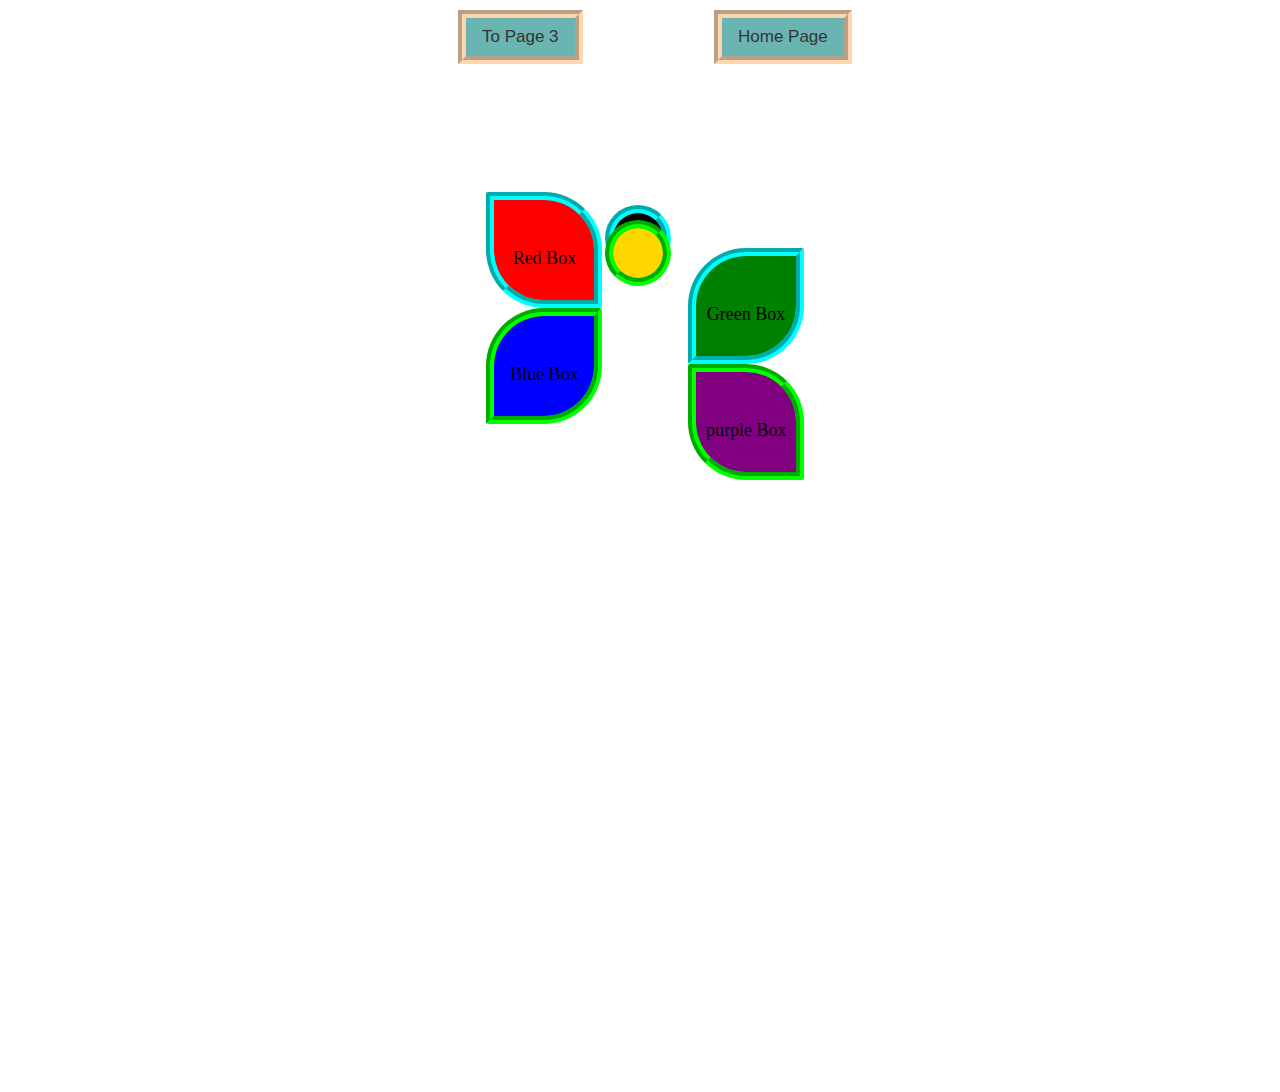
==== html/page2.html @ 12400d69 "Updated the whole project. Added 2 pages. (W.I.P)" ====
<!DOCTYPE html>
<html lang="en">
  <head>
    <meta charset="UTF-8" />
    <meta http-equiv="X-UA-Compatible" content="IE=edge" />
    <meta name="viewport" content="width=device-width, initial-scale=1.0" />
    <title>Parallax Website 2</title>
    <link rel="stylesheet" href="css/style.css">
  </head>
  <body>
    <div>
      <div class="page2">
        <form action="page3.html";>
          <button type="submit">To Page 3</button></form>
      </div>
      <div class='page3'>
        <form action="index.html";>
          <button type="submit">Home Page</button></form></div>
      </div>
      </div>
      <div class="all">
        <div class="red_box">
          <div class="centered_red">Red Box</div>
        </div>
        <div class="blue_box">
          <div class="centered_blue">Blue Box</div>
        </div>
  
        <div class="green_box">
          <div class="centered_green">Green Box</div>
        </div>
        <div class="purple_box">
          <div class="centered_purple">purple Box</div>
        </div>
  
        <div class="black_ball"></div>
  
        <div class="gold_ball"></div>
      </div>
  </body>
</html>
---- html/css/style.css ----
body, html{
    height:100%;
    margin:0px;
    font-size:20px;
    font-family:"Playfair Display", serif;
    font-weight:400;
    line-height:1.8em;
  }

.Drop1:hover, .Drop2:hover{
  background-color: #66FCF1;
}
  .Drop1{ /*This is the drop down on the left side*/
    background-color:#45A29E;
    color: #000000;
    width:25%;
    height: 55px;
    text-align: center;
    font-size: 20px;
    opacity: .7;
    border-style: groove;
    border-width: 8px;
    border-color:#FFCB9A;
    position: fixed;

  }
  .Drop2{/*This is the drop down on the right side*/
    background-color:#45A29E;
    color: #000000;
    width:25%;
    height: 55px;
    text-align: center;
    font-size: 20px;
    opacity: .7;
    border-style: groove;
    border-width: 8px;
    border-color:#FFCB9A;
    position: fixed;
    right: 0%;
  } 
  /* Style the tab */
.tab1 {
  left: 44.2%;
  overflow: hidden;
  position: fixed;
  opacity: .9;

}
.tab2 {
  left: 27%;
  overflow: hidden;
  position: fixed;
  opacity: .9;
}
.tab3 {
  left: 65%;
  overflow: hidden;
  position: fixed;
  opacity: .9;
}

/* Style the buttons inside the tab */
.tab1 button, .tab2 button, .tab3 button {
  background-color:#45A29E;
  border-color:#000000;
  outline: none;
  cursor: pointer;
  padding: 9px 16px ;
  transition: 0.3s;
  font-size: 17px;
  opacity: .9;
  border-style: groove;
  border-width: 8px;
  border-color:#FFCB9A;
}

/* Change background color of buttons on hover */
.tab1 button:hover {
  background-color: #66FCF1;
}
.tab2 button:hover {
  background-color: #66FCF1;
}
.tab3 button:hover {
  background-color: #66FCF1;
}
/* Create an active/current tablink class */


/* Style the tab content */
.tabcontent {
  display: none;
  padding: 6px 12px;
  border: 10px solid #000000;
  border-top: none;
}

  .pimg1, .pimg2, .pimg3{
    position:relative;
    opacity: 0.7;
    background-position: center;
    background-size:contain;
    background-repeat: no-repeat;
    z-index: -1;
    background-attachment: fixed;
    border: #66FCF1;
    
  }
  .pimg1{
    background-image:  url('../img/image1.jpg');
    min-height: 75%;
    background-color: #000000;
    /*border-radius: 50%; this changes the shape of the image to round
    border: #66FCF1; */ 
    
    
  }
  .pimg2{
    background-image: url('../img/image2.jpg');
    min-height: 400px;
    background-color: #000000;
    /*border-radius: 50%; this changes the shape of the image to round
    border: #66FCF1; */ 
    
  }
  .pimg3{
    background-image: url('../img/image3.jpg');
    min-height: 400px;
    background-color: #000000;
    /*border-radius: 50%; this changes the shape of the image to round
    border: #66FCF1; */ 
  }
  
  .section{
    text-align: center;
    padding: 50px 80px;
  }
  
   .section-light{
    background:radial-gradient(circle at 50%, #333, #333 50%, #01678f 75%, #333 60%);
    color:#66FCF1;
    opacity: .8;
    border-style: groove;
    border-width: 8px;
    border-color:#FFCB9A;
  }
  /*
  .section-medium{
    background-color:#1F2833;
    color: #66FCF1;
    opacity: .8;
  }
   
  
  .section-dark{
    background-color:#1F2833;
    color: #66FCF1;
    opacity: .8;
  }
  */
  
  .ptext{
    position: absolute;
    top:50%;
    width: 100%;
    text-align: center;
    color:#66FCF1 ;
    font-size: 27px;
    letter-spacing: 8px;
    text-transform: uppercase;
  }
  
  .ptext .border{ /* This is adjusting the ptext that changes the background color and 
    font color of the first and last text boxes */
    position:absolute;
    left: 10%;
    right: 10%;
    margin-top: -3.12%;
    background:#45A29E;
    color: #1F2833;
    padding:15px;
    opacity: #000;
    opacity:  .8;
    font-weight: 1000;
    border-style: groove;
    border-width: 8px;
    border-color:#FFCB9A;
  }
  
  .ptext .border.trans{/* This is adjusting the ptext that changes the background color and 
    font color of the 2nd and 3rd text boxes */
    background-color:#45A29E;
    color: #1F2833;
    padding:20px;
    opacity: .8;
    border-style: groove;
    border-width: 8px;
    border-color:#FFCB9A;
  }
.page2{
  position:absolute;
  margin-top: -15%;
  margin-left: 35%;
  margin-right: 45%;
  text-align: center;
  padding:10px;

}
.page3{
  position:absolute;
  margin-top: -15%;
  margin-left: 55%;
  margin-right: 15%;
  text-align: center;
  padding:10px;


}
.page2 button, .page3 button{
  background-color:#45A29E;
  border-color:#000000;
  outline: none;
  cursor: pointer;
  padding: 9px 16px ;
  transition: 0.3s;
  font-size: 17px;
  opacity: .8;
  border-style: groove;
  border-width: 8px;
  border-color:#FFCB9A;
}.page2 button:hover {
  background-color: #66FCF1;
}
.page3 button:hover {
  background-color: #66FCF1;
}


/*THIS 
  IS
  FOR PAGE
  2  */
.centered_red{
  position: absolute;
  top: 40%;
  width: 100%;
  text-align: center;
  font-size: 18px;
}
.centered_blue{
  position: absolute;
  top: 40%;
  width: 100%;
  text-align: center;
  font-size: 18px;
}
.red_box{
  border-radius:2% 50%;
  text-align:center;
  border-style:groove;
  border-width:8px;
  border-color:cyan;
  margin-top:8%;
  width: 100px;
  height: 100px;
  background: red;
  position: relative;
  animation: linear mymove1 3s infinite;
  animation-direction: alternate;
}
@keyframes mymove1 {
  0%   {bottom: 0px; left: 0px;}
  25%  {bottom: 0px; left: 75px;}
  50%  {bottom: 75px; left: 75px;}
  75%  {bottom: 75px; left: 0px;}
  100% {bottom: 0px; left: 0px;}
}
.blue_box{  
  border-radius:50% 2%;
  border-style:groove;
  border-width:8px;
  border-color:lime;
  width: 100px;
  height: 100px;
  background: blue;
  position: relative;
  animation: linear move2 3s infinite;
   animation-direction: alternate;
}
@keyframes move2 {
  0%   {top: 0px; left: 0px;}
  25%  {top: 0px; left:75px;}
  50%  {top: 75px; left: 75px;}
  75%  {top: 75px; left: 0px;}
  100% {top: 0px; left: 0px;}
}
.centered_green{
  position: relative;
  top: 40%;
  width: 100%;
  text-align: center;
  font-size: 18px;
}
.green_box{
  border-radius:50% 2%;
  text-align:centered;
  border-style:groove;
  border-width:8px;
  border-color:cyan;
  margin-top:-13.75%;
  margin-left:15.75%;
  width: 100px;
  height: 100px;
  background: green;
  position: relative;
  animation: linear mymove3 3s infinite;
  animation-direction: alternate;
}
@keyframes mymove3 {
  0%   {bottom: 0px; right: 0px;}
  25%  {bottom: 0px; right: 75px;}
  50%  {bottom: 75px; right: 75px;}
  75%  {bottom: 75px; right: 0px;}
  100% {bottom: 0px; right: 0px;}
}

.centered_purple{
  position: relative;
  top: 40%;
  width: 100%;
  text-align: center;
  font-size: 18px;
}
.purple_box{
  border-radius:2% 50%;
  border-style:groove;
  border-width:8px;
  border-color:lime;
  margin-top:0%;
  margin-left:15.78%;
  width: 100px;
  height: 100px;
  background: purple;
  position: relative;
  animation: linear move4 3s infinite;
   animation-direction: alternate;
}
@keyframes move4 {
  0%   {top: 0px; right: 0px;}
  25%  {top: 0px; right:75px;}
  50%  {top: 75px; right: 75px;}
  75%  {top: 75px; right: 0px;}
  100% {top: 0px;right: 0px;}
}
.black_ball{
  border-radius:50% 50%;
  text-align:center;
  border-style:groove;
  border-width:8px;
  border-color:cyan;
  margin-top:-21.5%;
  margin-left:9.3%;
  width: 50px;
  height: 50px;
  background: black;
  position: relative;
  animation: linear bbmove 3s infinite;
  animation-direction:alternate;
}
@keyframes bbmove {
  0%   {top: 0px; left: 0px;}
  25%  {top: 0px; left:200px;}
  50%  {top: 200px; left: 200px;}
  75%  {top: 200px; left: 0px;}
  100% {top: 200px;left: 0px;}
  100% {top:0px;bottom:0px;}
}

  .gold_ball{
  border-radius:50% 50%;
  text-align:center;
  border-style:groove;
  border-width:8px;
  border-color:lime;
  margin-top:-3.95%;
  margin-left:9.25%;
  width: 50px;
  height: 50px;
  background: gold;
  position: relative;
  animation: linear gbmove 3s infinite;
  animation-direction:alternate;
}
@keyframes gbmove {
  0%   {top: 0px; right: 0px;}
  25%  {top: 0px; right:200px;}
  50%  {top: 200px; right: 200px;}
  75%  {top: 200px; right: 0px;}
  100% {top: 200px;right: 0px;}
  100%{top:0px;right:0px;}
}
.all{
margin-bottom: -15%;
margin-top: 15%;
margin-left: 38%;
margin-right: -38%;
}

/*GOLF
  PAGE */
  .golf_page{
    background-color:rgb(125, 255, 125);
}

#cont {
text-align: center;
    width: 1050px;
    border: 10px solid green;
    border-style: groove;
    margin: 0 auto;
    position: relative;
}
.sb1{
    float: left;
    text-align: center;
    height: 600px;
    width: 525px;
    border: 10px solid green;
    border-style: groove;
    position: relative;
}
.sb2{
    float: right;
    text-align: center;
    height: 600px;
    width: 525px;
    border: 10px solid green;
    border-style: groove;
    position: relative;
}
.b_ball{
    margin-top: 15%;
    margin-left: 33.5%;
    border-radius:50% 50%;
    text-align:center;
    width: 40px;
    height: 40px;
    background: black;
    position: relative;
    animation: ease-out b2move 3s forwards;
}
    @keyframes b2move {
        0%   {top: 0px; left: 0px;}
        100%  {top: 0px; left:510px;}
      }
.hole{
    position: relative;
    float: right;
    margin-top:-3%;
    margin-left:6%;
    background-color: black;
    border-color: cyan;
    border-style: groove;
    border-width: 9px;
    border-radius: 55%;
    width: 75px;
    height: 75px;
    z-index: -1;
}
.club{
    background: url("golf.PNG");
    background-size: 100%;
    position: fixed;
    height: 500px;
    width: 200px;
    background-repeat: no-repeat;
    margin-left: 25%;
    margin-top: -16%;
    animation: clubm 1s linear;
    
    
}
@keyframes clubm   {
    0%   {left:0px; top:0px;transform: rotate(0deg);}
    5% {left:100px; top:0px;transform: rotate(-25deg);}
}
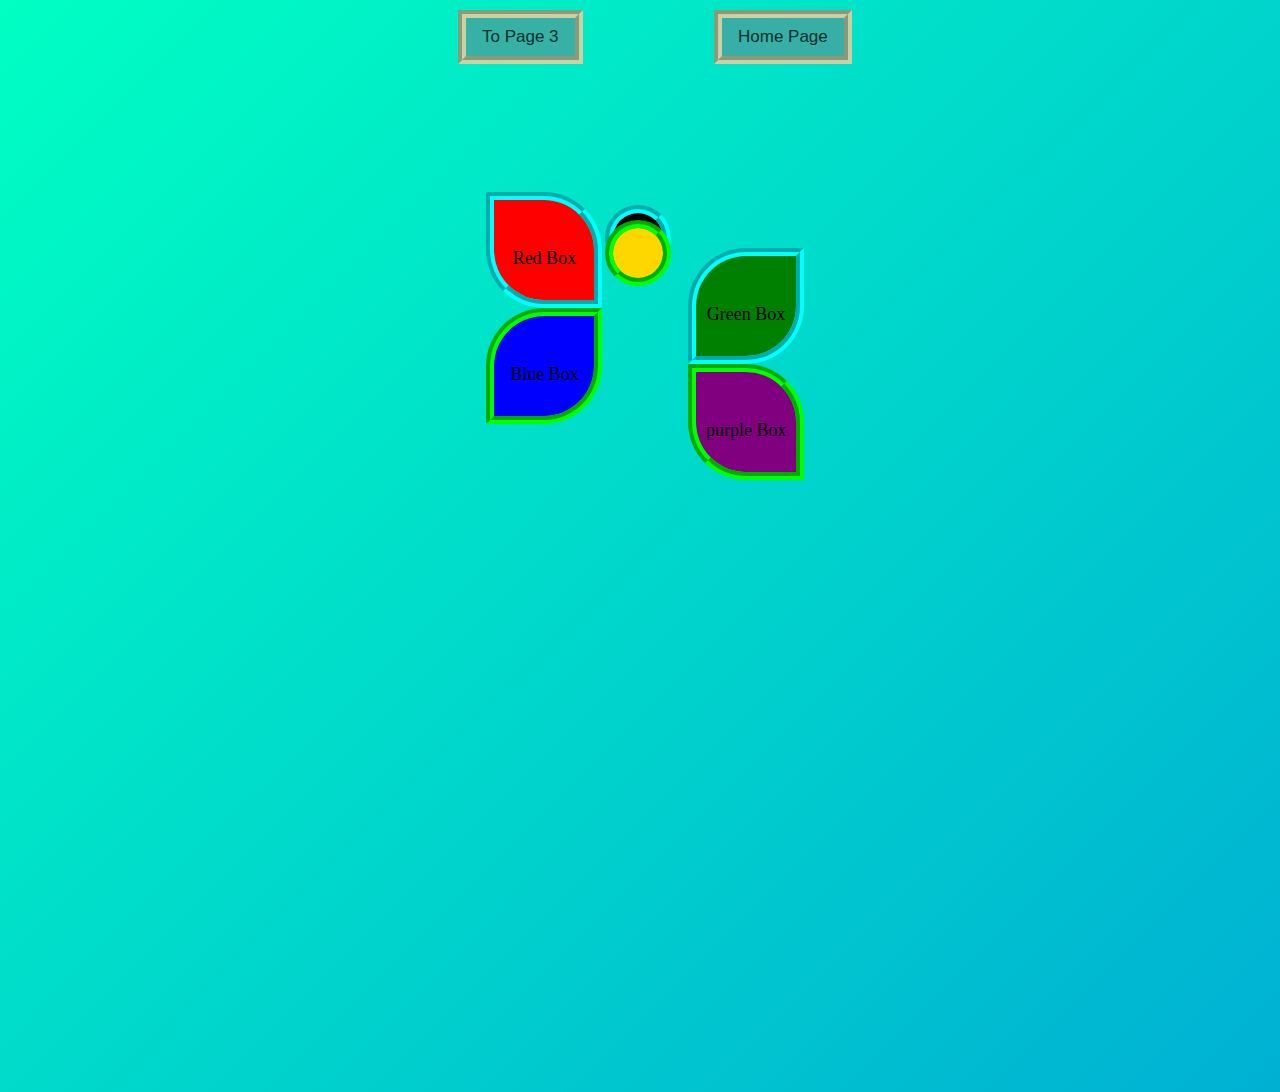
==== commit 5560556e: "added background for page 2" ====
--- a/html/page2.html
+++ b/html/page2.html
@@ -7,7 +7,7 @@
     <title>Parallax Website 2</title>
     <link rel="stylesheet" href="css/style.css">
   </head>
-  <body>
+  <body class="movingImage">
     <div>
       <div class="page2">
         <form action="page3.html";>
--- a/html/css/style.css
+++ b/html/css/style.css
@@ -405,82 +405,19 @@
 margin-left: 38%;
 margin-right: -38%;
 }
-
-/*GOLF
-  PAGE */
-  .golf_page{
-    background-color:rgb(125, 255, 125);
-}
-
-#cont {
-text-align: center;
-    width: 1050px;
-    border: 10px solid green;
-    border-style: groove;
-    margin: 0 auto;
-    position: relative;
-}
-.sb1{
-    float: left;
-    text-align: center;
-    height: 600px;
-    width: 525px;
-    border: 10px solid green;
-    border-style: groove;
-    position: relative;
-}
-.sb2{
-    float: right;
-    text-align: center;
-    height: 600px;
-    width: 525px;
-    border: 10px solid green;
-    border-style: groove;
-    position: relative;
-}
-.b_ball{
-    margin-top: 15%;
-    margin-left: 33.5%;
-    border-radius:50% 50%;
-    text-align:center;
-    width: 40px;
-    height: 40px;
-    background: black;
-    position: relative;
-    animation: ease-out b2move 3s forwards;
-}
-    @keyframes b2move {
-        0%   {top: 0px; left: 0px;}
-        100%  {top: 0px; left:510px;}
-      }
-.hole{
-    position: relative;
-    float: right;
-    margin-top:-3%;
-    margin-left:6%;
-    background-color: black;
-    border-color: cyan;
-    border-style: groove;
-    border-width: 9px;
-    border-radius: 55%;
-    width: 75px;
-    height: 75px;
-    z-index: -1;
-}
-.club{
-    background: url("golf.PNG");
-    background-size: 100%;
-    position: fixed;
-    height: 500px;
-    width: 200px;
-    background-repeat: no-repeat;
-    margin-left: 25%;
-    margin-top: -16%;
-    animation: clubm 1s linear;
-    
-    
-}
-@keyframes clubm   {
-    0%   {left:0px; top:0px;transform: rotate(0deg);}
-    5% {left:100px; top:0px;transform: rotate(-25deg);}
+.movingImage{
+ background: linear-gradient(-45deg,#59f421,#ff2066,#009ed7,#00ffc3);
+ background-size:400% 400% ;
+ animation: gradient 15s ease infinite;
+}
+@keyframes gradient {
+  0% {
+      background-position: 0% 50%;
+  }
+  50% {
+      background-position: 100% 50%;
+  }
+  100% {
+      background-position: 0% 50%;
+  }
 }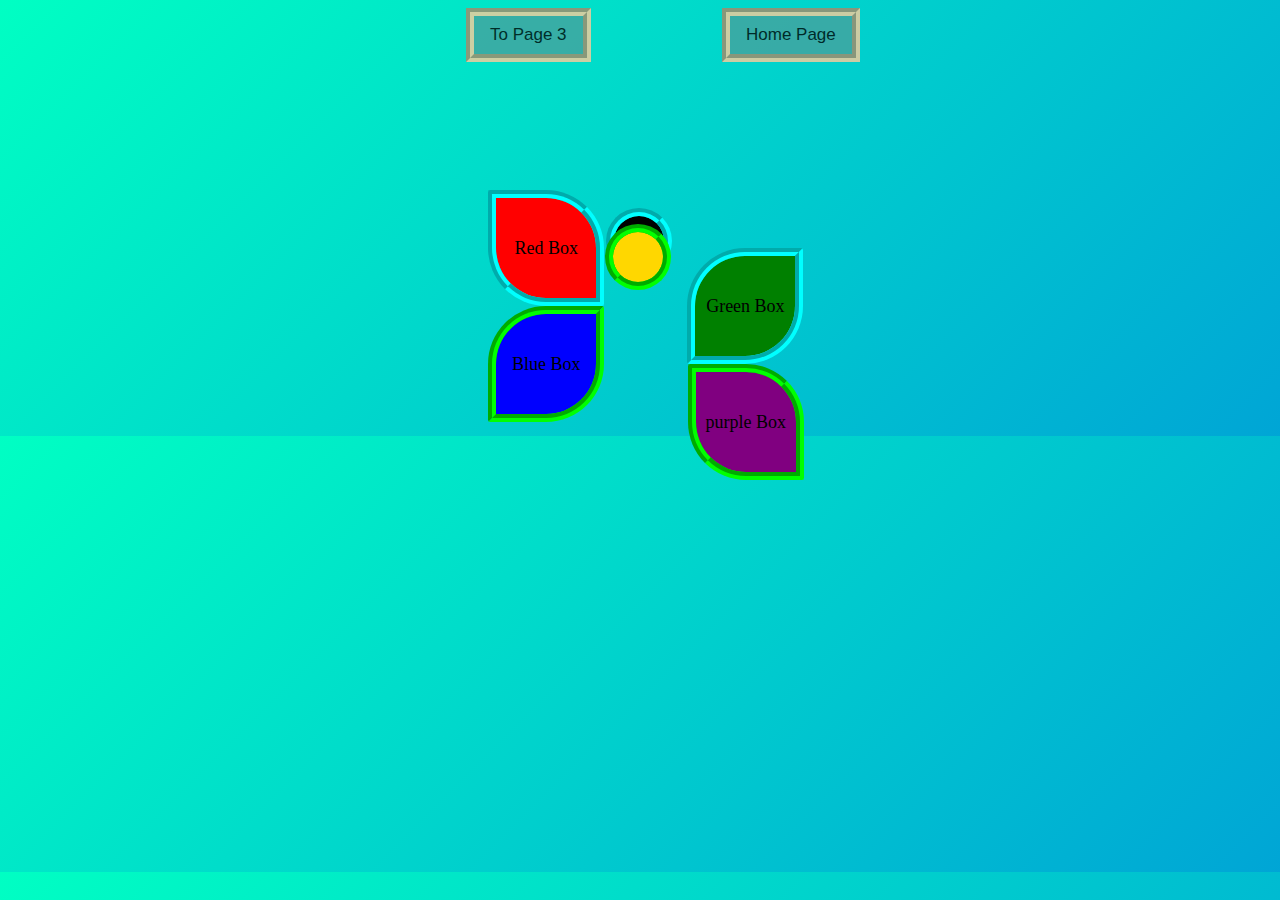
==== commit bb63b2d0: "added another style page for page 2" ====
--- a/html/page2.html
+++ b/html/page2.html
@@ -5,11 +5,11 @@
     <meta http-equiv="X-UA-Compatible" content="IE=edge" />
     <meta name="viewport" content="width=device-width, initial-scale=1.0" />
     <title>Parallax Website 2</title>
-    <link rel="stylesheet" href="css/style.css">
+    <link rel="stylesheet" href="css/page2.css">
   </head>
   <body class="movingImage">
     <div>
-      <div class="page2">
+      <div class="page2"><!--These are the buttons to go to page 3 and then back to the Home page  -->
         <form action="page3.html";>
           <button type="submit">To Page 3</button></form>
       </div>
@@ -18,8 +18,8 @@
           <button type="submit">Home Page</button></form></div>
       </div>
       </div>
-      <div class="all">
-        <div class="red_box">
+      <div class="all"><!--This div was made to encompass all of the below elements to figure out how to line everything up  -->
+        <div class="red_box"><!-- All the different elements that will be moving on the page -->
           <div class="centered_red">Red Box</div>
         </div>
         <div class="blue_box">
--- a/html/css/page2.css
+++ b/html/css/page2.css
@@ -0,0 +1,222 @@
+.page2{
+    position:absolute;
+    margin-top: -15%;
+    margin-left: 35%;
+    margin-right: 45%;
+    text-align: center;
+    padding:10px;
+  
+  }
+  .page3{
+    position:absolute;
+    margin-top: -15%;
+    margin-left: 55%;
+    margin-right: 15%;
+    text-align: center;
+    padding:10px;
+  
+  
+  }
+  .page2 button, .page3 button{
+    background-color:#45A29E;
+    border-color:#000000;
+    outline: none;
+    cursor: pointer;
+    padding: 9px 16px ;
+    transition: 0.3s;
+    font-size: 17px;
+    opacity: .8;
+    border-style: groove;
+    border-width: 8px;
+    border-color:#FFCB9A;
+  }.page2 button:hover {
+    background-color: #66FCF1;
+  }
+  .page3 button:hover {
+    background-color: #66FCF1;
+  }
+  /*THIS 
+  IS
+  FOR PAGE
+  2  */
+.centered_red{
+    position: absolute;
+    top: 40%;
+    width: 100%;
+    text-align: center;
+    font-size: 18px;
+  }
+  .centered_blue{
+    position: absolute;
+    top: 40%;
+    width: 100%;
+    text-align: center;
+    font-size: 18px;
+  }
+  .red_box{
+    border-radius:2% 50%;
+    text-align:center;
+    border-style:groove;
+    border-width:8px;
+    border-color:cyan;
+    margin-top:8%;
+    width: 100px;
+    height: 100px;
+    background: red;
+    position: relative;
+    animation: linear mymove1 3s infinite;
+    animation-direction: alternate;
+  }
+  @keyframes mymove1 {
+    0%   {bottom: 0px; left: 0px;}
+    25%  {bottom: 0px; left: 75px;}
+    50%  {bottom: 75px; left: 75px;}
+    75%  {bottom: 75px; left: 0px;}
+    100% {bottom: 0px; left: 0px;}
+  }
+  .blue_box{  
+    border-radius:50% 2%;
+    border-style:groove;
+    border-width:8px;
+    border-color:lime;
+    width: 100px;
+    height: 100px;
+    background: blue;
+    position: relative;
+    animation: linear move2 3s infinite;
+     animation-direction: alternate;
+  }
+  @keyframes move2 {
+    0%   {top: 0px; left: 0px;}
+    25%  {top: 0px; left:75px;}
+    50%  {top: 75px; left: 75px;}
+    75%  {top: 75px; left: 0px;}
+    100% {top: 0px; left: 0px;}
+  }
+  .centered_green{
+    position: relative;
+    top: 40%;
+    width: 100%;
+    text-align: center;
+    font-size: 18px;
+  }
+  .green_box{
+    border-radius:50% 2%;
+    text-align:centered;
+    border-style:groove;
+    border-width:8px;
+    border-color:cyan;
+    margin-top:-13.75%;
+    margin-left:15.75%;
+    width: 100px;
+    height: 100px;
+    background: green;
+    position: relative;
+    animation: linear mymove3 3s infinite;
+    animation-direction: alternate;
+  }
+  @keyframes mymove3 {
+    0%   {bottom: 0px; right: 0px;}
+    25%  {bottom: 0px; right: 75px;}
+    50%  {bottom: 75px; right: 75px;}
+    75%  {bottom: 75px; right: 0px;}
+    100% {bottom: 0px; right: 0px;}
+  }
+  
+  .centered_purple{
+    position: relative;
+    top: 40%;
+    width: 100%;
+    text-align: center;
+    font-size: 18px;
+  }
+  .purple_box{
+    border-radius:2% 50%;
+    border-style:groove;
+    border-width:8px;
+    border-color:lime;
+    margin-top:0%;
+    margin-left:15.78%;
+    width: 100px;
+    height: 100px;
+    background: purple;
+    position: relative;
+    animation: linear move4 3s infinite;
+     animation-direction: alternate;
+  }
+  @keyframes move4 {
+    0%   {top: 0px; right: 0px;}
+    25%  {top: 0px; right:75px;}
+    50%  {top: 75px; right: 75px;}
+    75%  {top: 75px; right: 0px;}
+    100% {top: 0px;right: 0px;}
+  }
+  .black_ball{
+    border-radius:50% 50%;
+    text-align:center;
+    border-style:groove;
+    border-width:8px;
+    border-color:cyan;
+    margin-top:-21.5%;
+    margin-left:9.3%;
+    width: 50px;
+    height: 50px;
+    background: black;
+    position: relative;
+    animation: linear bbmove 3s infinite;
+    animation-direction:alternate;
+  }
+  @keyframes bbmove {
+    0%   {top: 0px; left: 0px;}
+    25%  {top: 0px; left:200px;}
+    50%  {top: 200px; left: 200px;}
+    75%  {top: 200px; left: 0px;}
+    100% {top: 200px;left: 0px;}
+    100% {top:0px;bottom:0px;}
+  }
+  
+    .gold_ball{
+    border-radius:50% 50%;
+    text-align:center;
+    border-style:groove;
+    border-width:8px;
+    border-color:lime;
+    margin-top:-3.95%;
+    margin-left:9.25%;
+    width: 50px;
+    height: 50px;
+    background: gold;
+    position: relative;
+    animation: linear gbmove 3s infinite;
+    animation-direction:alternate;
+  }
+  @keyframes gbmove {
+    0%   {top: 0px; right: 0px;}
+    25%  {top: 0px; right:200px;}
+    50%  {top: 200px; right: 200px;}
+    75%  {top: 200px; right: 0px;}
+    100% {top: 200px;right: 0px;}
+    100%{top:0px;right:0px;}
+  }
+  .all{
+  margin-bottom: -15%;
+  margin-top: 15%;
+  margin-left: 38%;
+  margin-right: -38%;
+  }
+  .movingImage{
+   background: linear-gradient(-45deg,#59f421,#ff2066,#009ed7,#00ffc3);
+   background-size:400% 400% ;
+   animation: gradient 15s ease infinite;
+  }
+  @keyframes gradient {
+    0% {
+        background-position: 0% 50%;
+    }
+    50% {
+        background-position: 100% 50%;
+    }
+    100% {
+        background-position: 0% 50%;
+    }
+  }